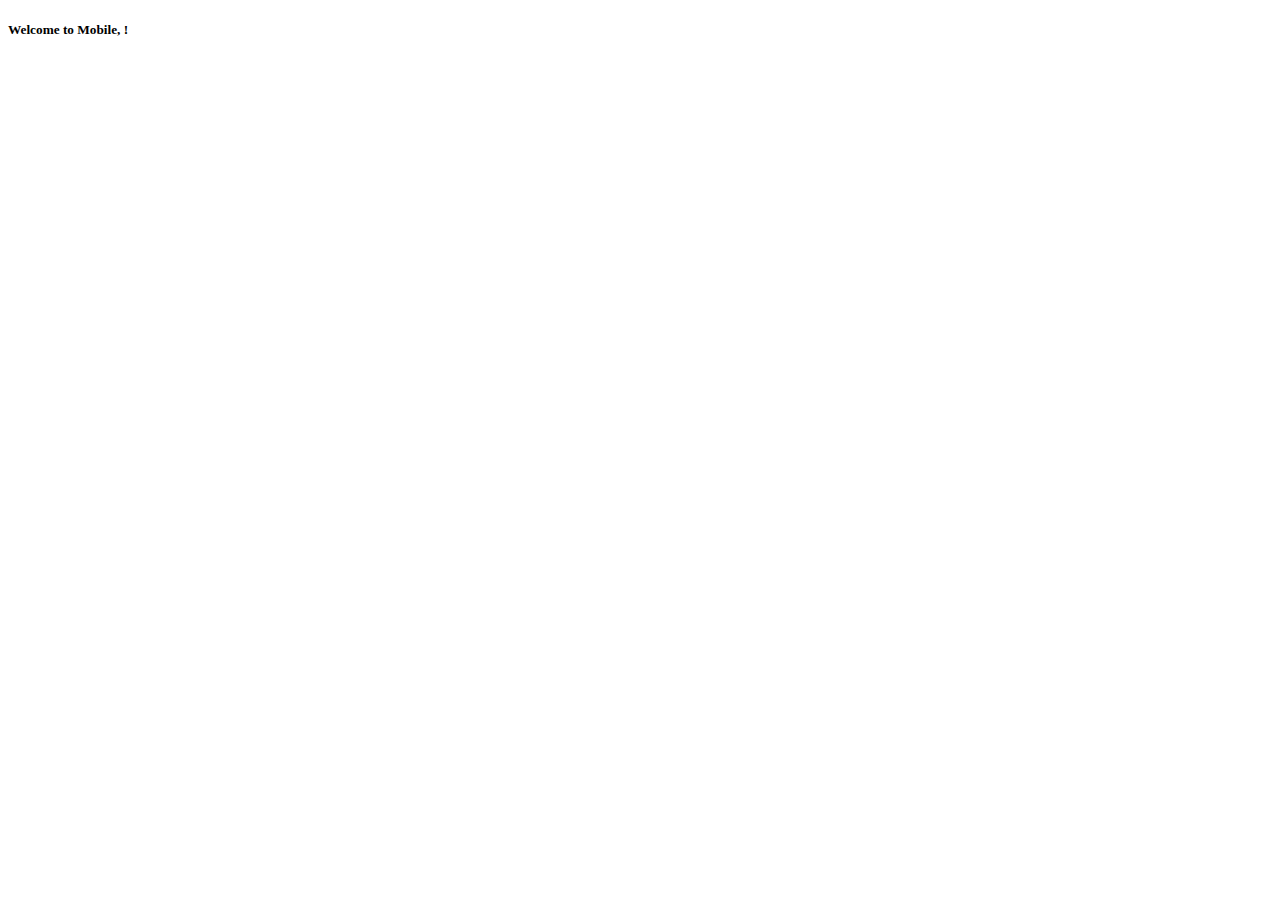
==== src/main/resources/templates/index.html @ 6edbb2f5 "Added default role relation to created users." ====
<!DOCTYPE html>
<html lang="en" xmlns:th="http://www.thymeleaf.org">

<head>
    <meta charset="UTF-8">
    <title>Mobile</title>
    <link rel="icon" href="/favicon.ico">
    <link rel="icon" type="image/png" sizes="32x32" href="/favicon.png">
    <link rel="stylesheet" href="/css/reset-css.css"/>
    <link rel="stylesheet" href="/css/bootstrap.min.css"/>
    <link rel="stylesheet" type="text/css" href="/css/main.css"/>
    <script src="/js/jquery-3.5.1.slim.min.js"></script>
    <script src="/js/bootstrap.min.js"></script>
</head>

<body>

<div th:replace="~{fragments/navbar::navbar(activeLink=${'home'})}"></div>


<div class="container-fluid">
    <h5 class="text-center text-white mt-5">Welcome to Mobile,
        <th:block th:text="${welcomeMessage}"></th:block>!
    </h5>
</div>

<div>
    <footer> </footer>
</div>

</body>
</html>
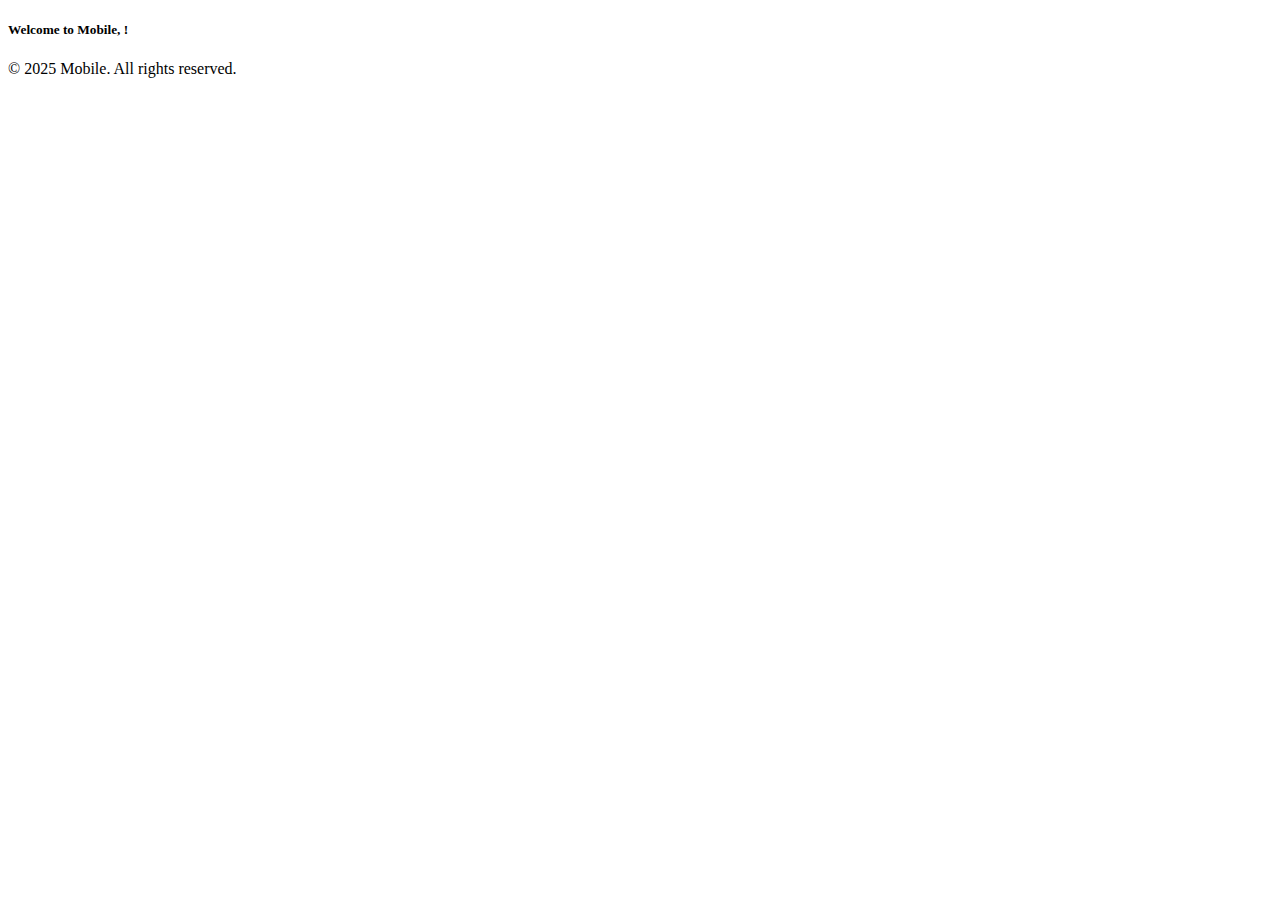
==== commit 9e4790e0: "Small design changes and offer-not-found thymeleaf design." ====
--- a/src/main/resources/templates/index.html
+++ b/src/main/resources/templates/index.html
@@ -4,8 +4,7 @@
 <head>
     <meta charset="UTF-8">
     <title>Mobile</title>
-    <link rel="icon" href="/favicon.ico">
-    <link rel="icon" type="image/png" sizes="32x32" href="/favicon.png">
+    <link rel="icon" type="image/png" th:href="@{/favicon.ico}">
     <link rel="stylesheet" href="/css/reset-css.css"/>
     <link rel="stylesheet" href="/css/bootstrap.min.css"/>
     <link rel="stylesheet" type="text/css" href="/css/main.css"/>
@@ -18,15 +17,18 @@
 <div th:replace="~{fragments/navbar::navbar(activeLink=${'home'})}"></div>
 
 
-<div class="container-fluid">
+<div class="container-fluid welcome-message">
+    <div th:if="${successMessage}" class="alert alert-success">
+        <span th:text="${successMessage}"></span>
+    </div>
     <h5 class="text-center text-white mt-5">Welcome to Mobile,
         <th:block th:text="${welcomeMessage}"></th:block>!
     </h5>
 </div>
 
-<div>
-    <footer> </footer>
-</div>
+<footer class="text-center mt-5">
+    <p>&copy; 2025 Mobile. All rights reserved.</p>
+</footer>
 
 </body>
 </html>
